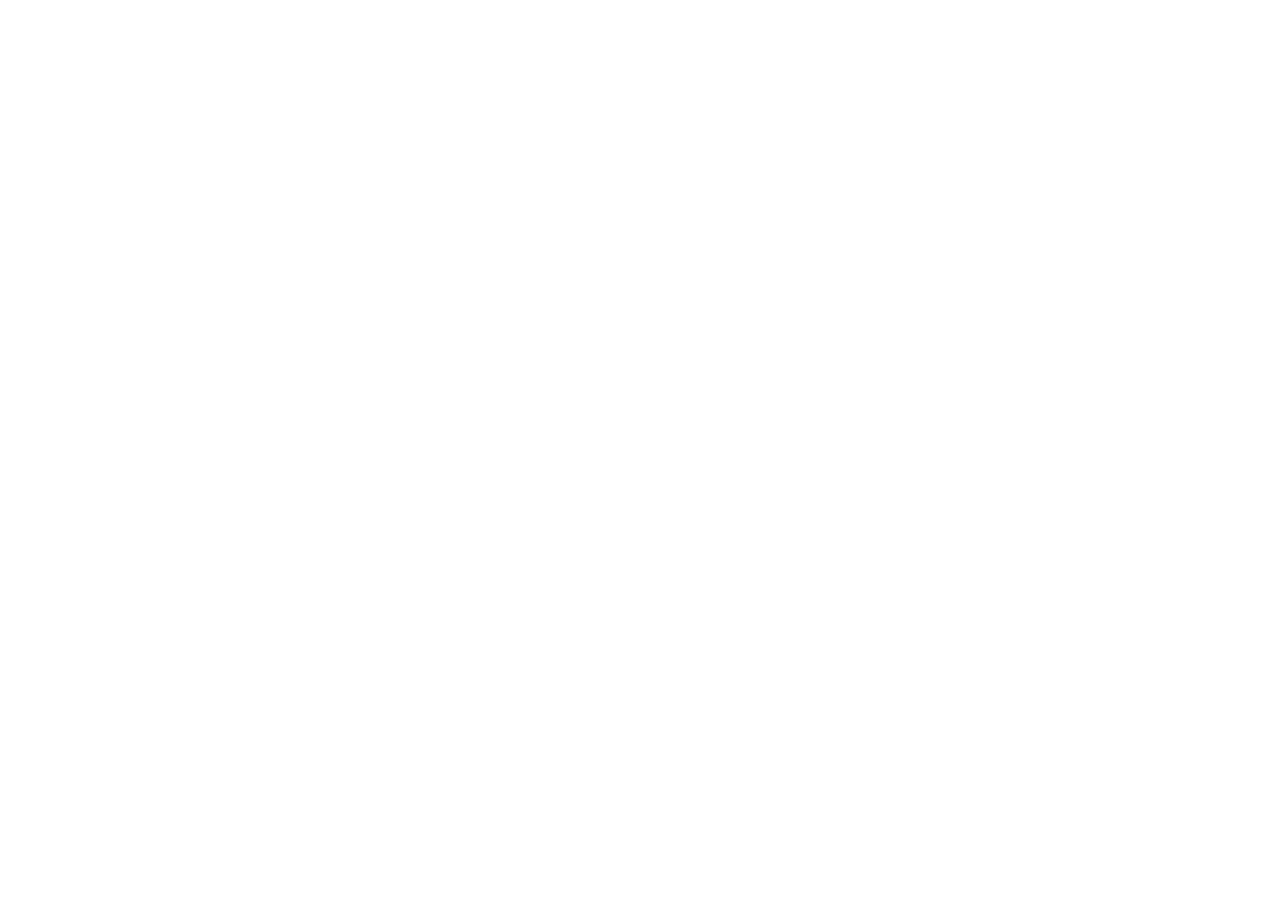
==== 1. Webseite/index.html @ bd16f03c "create basic content" ====
<!DOCTYPE html>
<html lang="de-de">

<head>
    <meta charset="UTF-8">
    <meta http-equiv="X-UA-Compatible" content="IE=edge">
    <meta name="viewport" content="width=device-width, initial-scale=1.0">
    <title>pandp</title>

    <link rel="stylesheet" href="/styles.css">
</head>



<body>
    <header></header>
    <section></section>
    <section></section>
    <section></section>
    <section></section>
    <footer></footer>



</body>

</html>
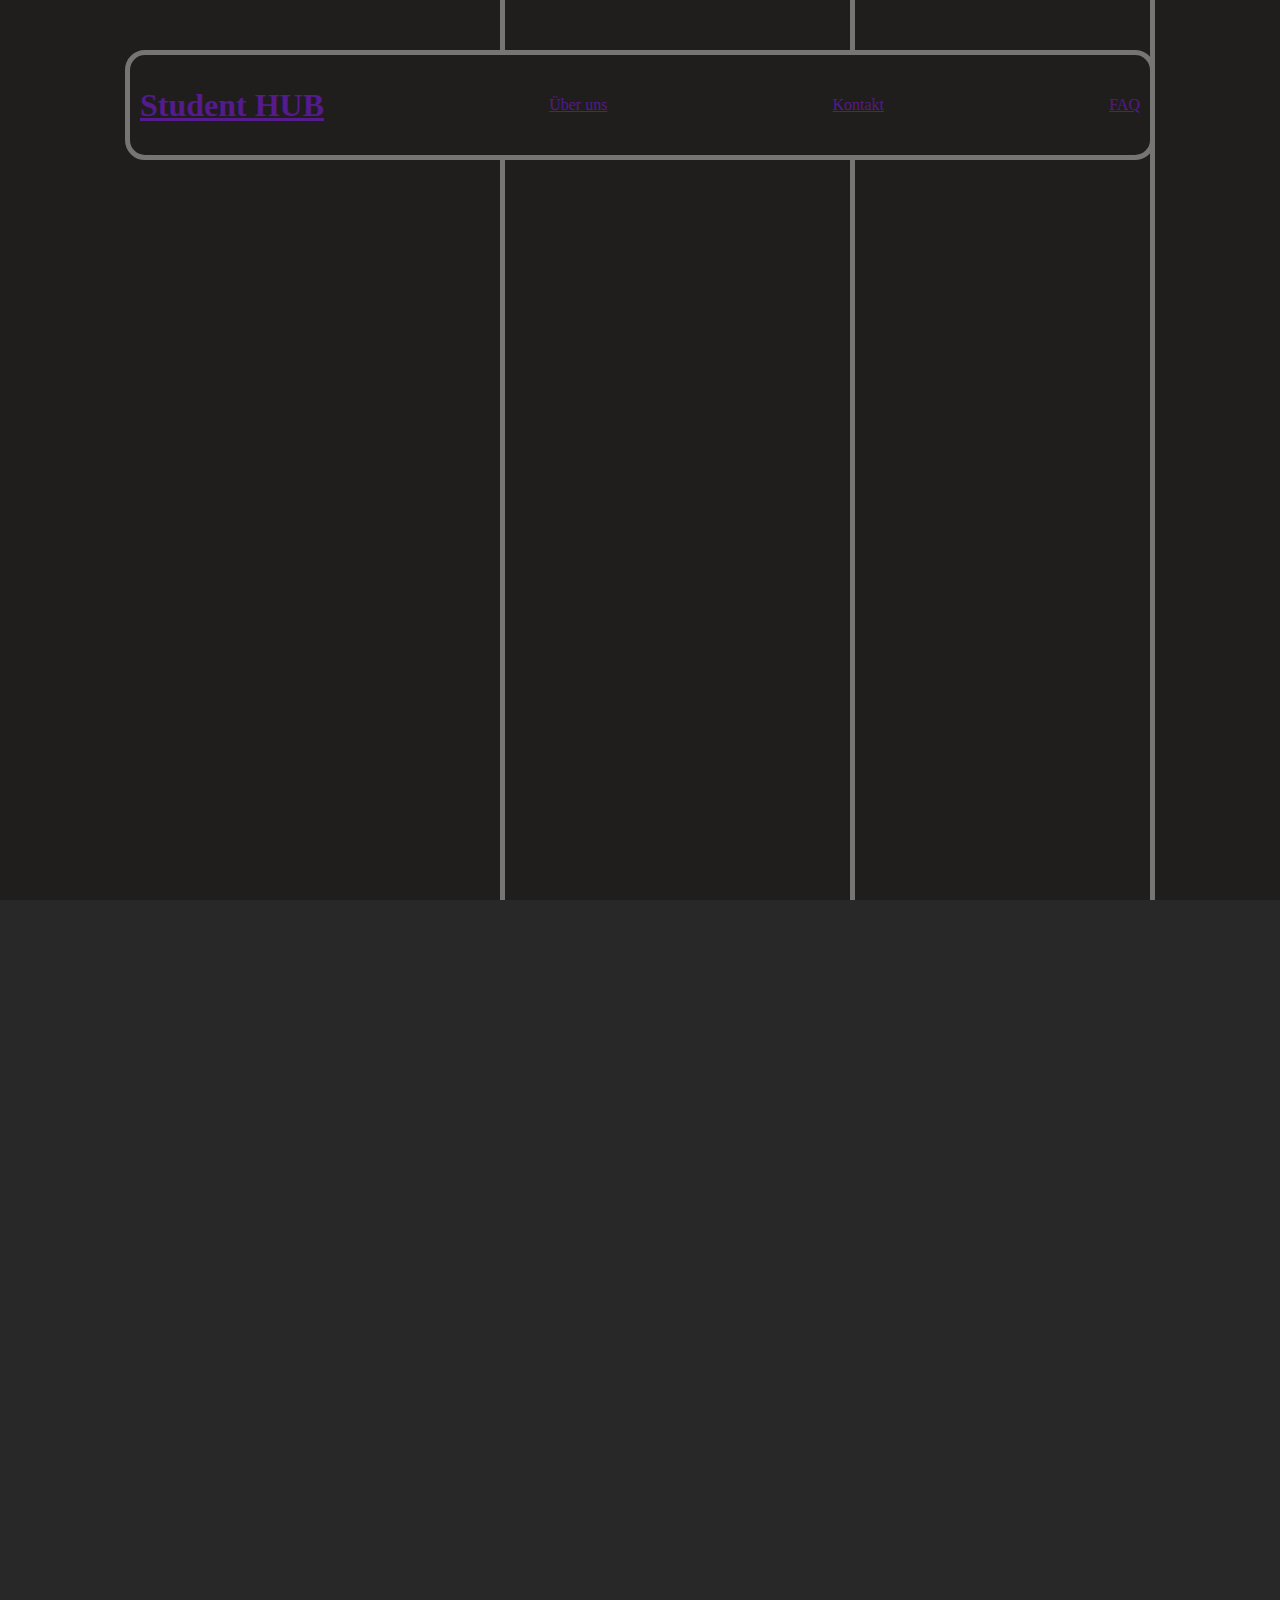
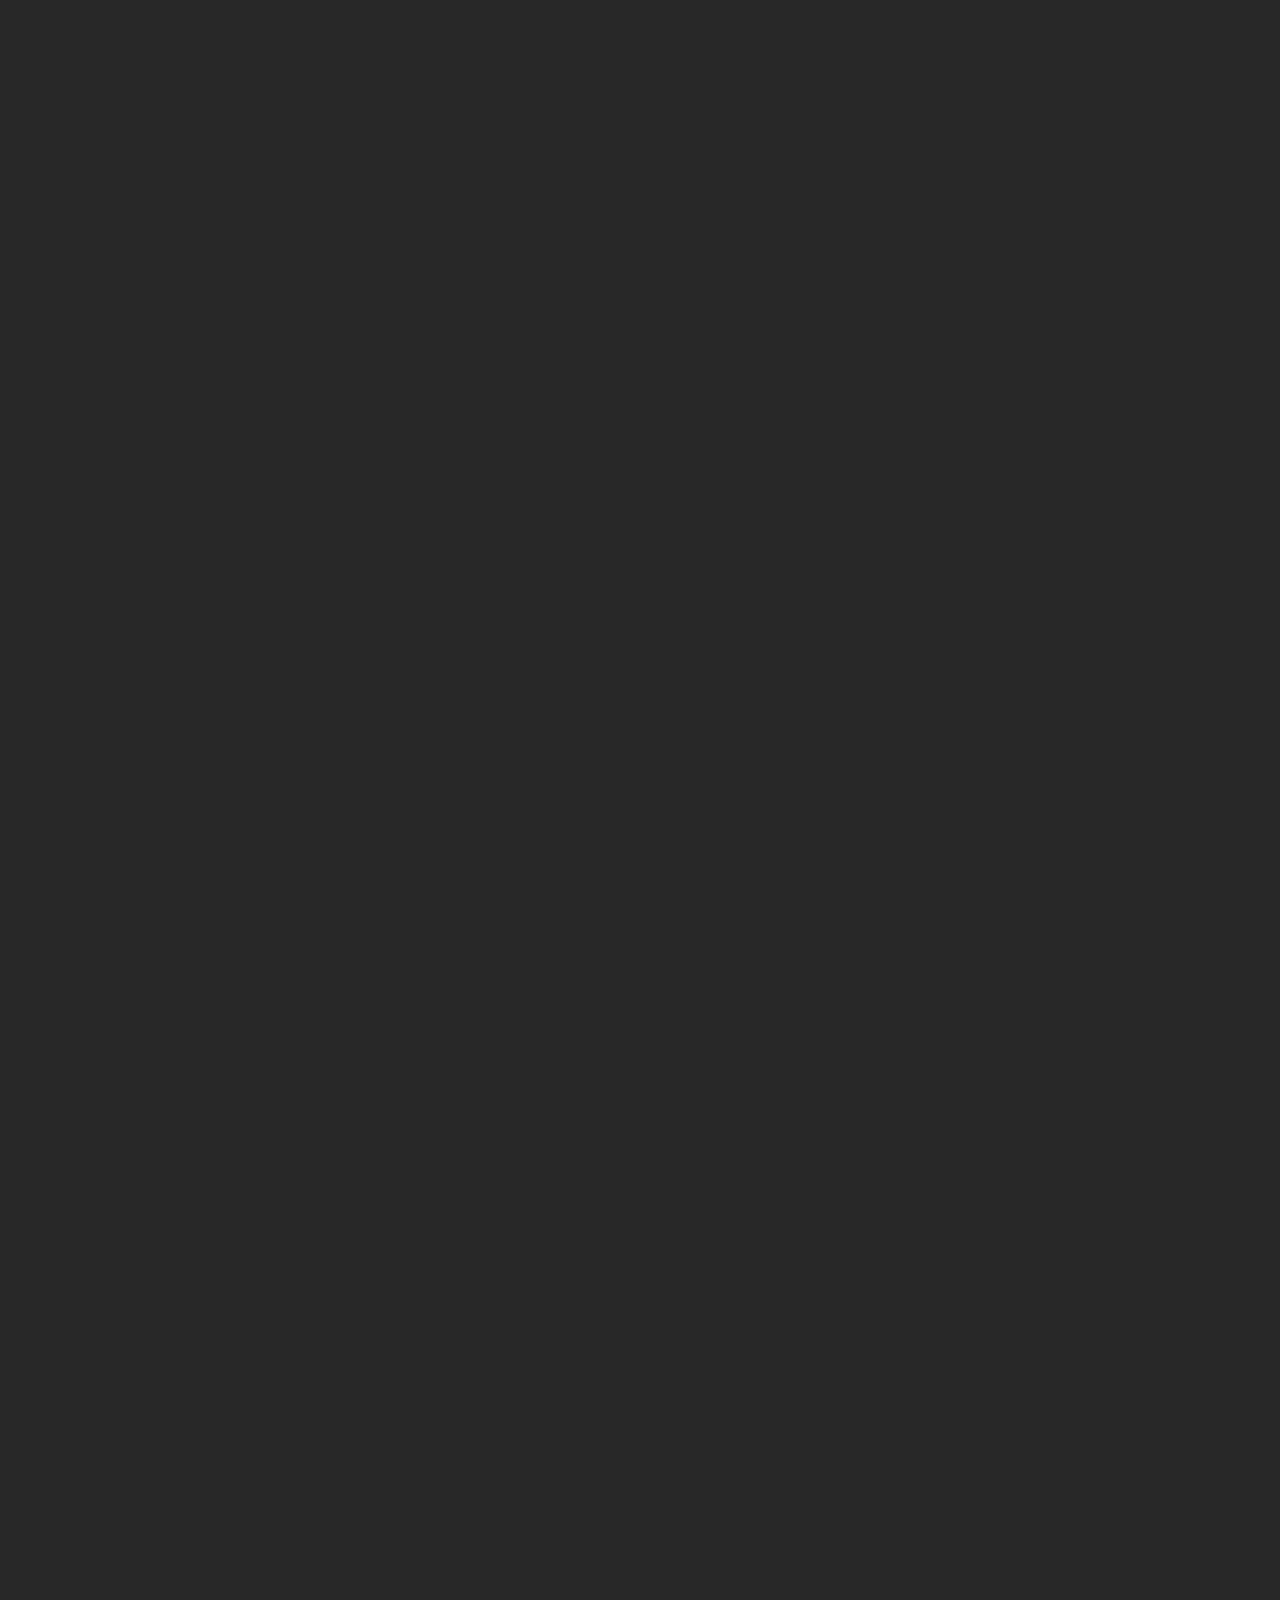
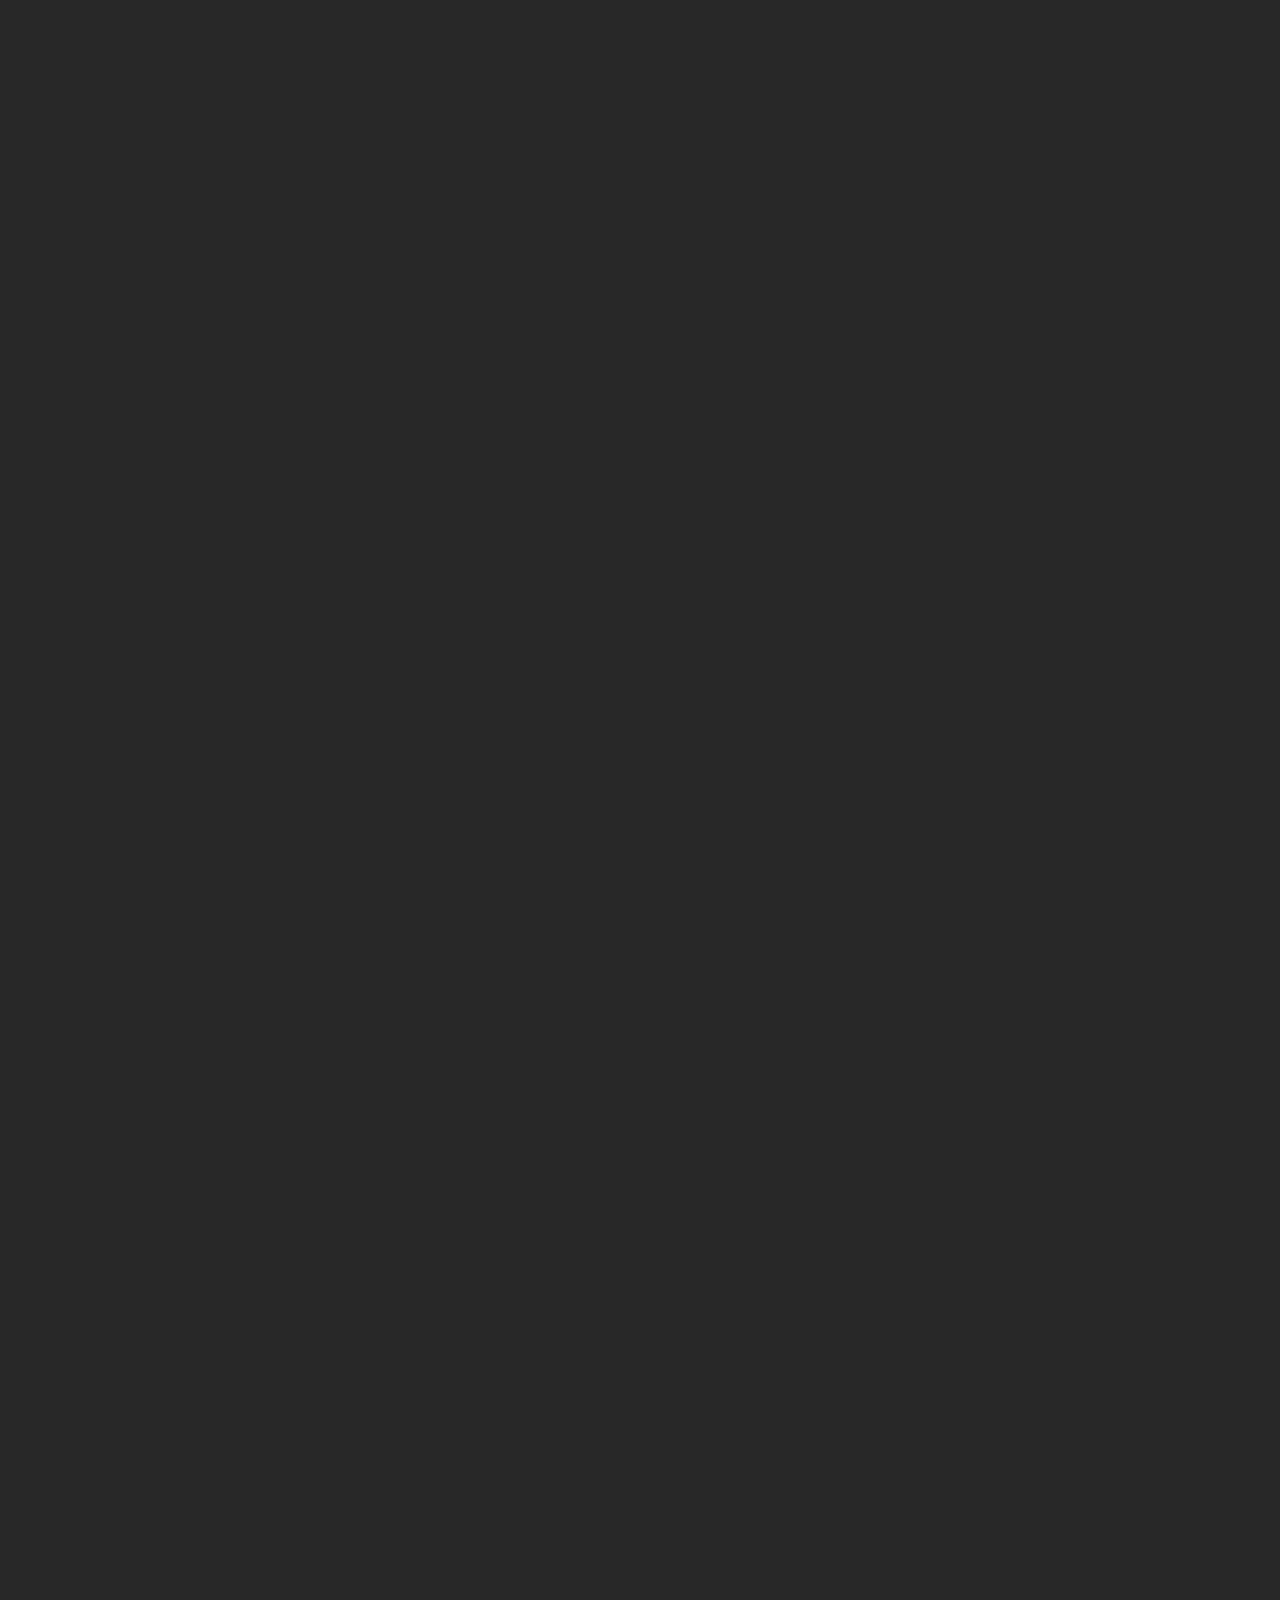
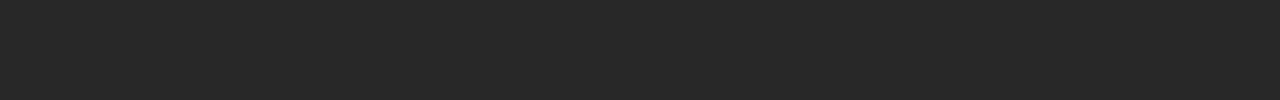
==== commit 6dad4724: "add menu and strokes" ====
--- a/1. Webseite/index.html
+++ b/1. Webseite/index.html
@@ -7,21 +7,37 @@
     <meta name="viewport" content="width=device-width, initial-scale=1.0">
     <title>pandp</title>
 
-    <link rel="stylesheet" href="/styles.css">
+    <link rel="stylesheet" href="styles.css">
 </head>
 
 
-
 <body>
-    <header></header>
+    <nav>
+        <a href="">
+            <h1>Student HUB</h1>
+        </a>
+        <a href="">Über uns</a>
+        <a href="">Kontakt</a>
+        <a href="">FAQ</a>
+    </nav>
+    <header>
+        <span class="vertikal_strich"></span>
+        <span class="vertikal_strich"></span>
+        <span class="vertikal_strich"></span>
+        <span class="vertikal_strich"></span>
+        <span class="vertikal_strich"></span>
+        <span class="vertikal_strich"></span>
+        <span class="vertikal_strich"></span>
+    </header>
     <section></section>
     <section></section>
     <section></section>
     <section></section>
     <footer></footer>
+    <script src="https://code.jquery.com/jquery-1.12.4.min.js"
+        integrity="sha256-ZosEbRLbNQzLpnKIkEdrPv7lOy9C27hHQ+Xp8a4MxAQ=" crossorigin="anonymous"></script>
+    <script src="jquery.js"></script>
+</body>
 
 
-
-</body>
-
 </html>--- a/1. Webseite/styles.css
+++ b/1. Webseite/styles.css
@@ -0,0 +1,93 @@
+* {
+    margin: 0;
+    padding: 0;
+}
+
+:root {
+    --background: #201D1D;
+    --p: white;
+    --border: #757575;
+}
+
+
+html {
+    /* scroll-behavior: smooth; */
+}
+
+body {
+    background-color: rgb(40, 40, 40);
+}
+
+header {
+    width: 100%;
+    height: 100vh;
+    background-color: var(--background);
+
+
+}
+
+
+nav {
+    width: 1000px;
+    height: 80px;
+    border-radius: 20px;
+    background-color: var(--background);
+    max-width: 80%;
+    display: flex;
+    justify-content: space-between;
+    padding: 10px;
+    align-items: center;
+    border: 5px solid var(--border);
+    margin: auto;
+    top: 50px;
+    left: 0;
+    right: 0;
+    transition: transform .25s .1s ease-in-out;
+    position: fixed;
+    z-index: 1;
+}
+
+.down nav {
+    transform: translate3d(0, -200px, 0);
+}
+
+section {
+    height: 1000px;
+
+}
+
+.vertikal_strich{
+    position: absolute;
+    height: 100vh;
+    width: 5px;
+    background-color: var(--border);
+    max-width: 90%;
+}
+
+.vertikal_strich:nth-child(1){
+    left: 500px;
+   
+}
+
+.vertikal_strich:nth-child(2){
+    left: 850px;
+}
+
+.vertikal_strich:nth-child(3){
+    left: 1150px;
+}
+
+.vertikal_strich:nth-child(4){
+    left: 1350px;
+}
+.vertikal_strich:nth-child(5){
+    left: 1550px;
+}
+
+.vertikal_strich:nth-child(6){
+    left: 1750px;
+}
+
+.vertikal_strich:nth-child(7){
+    left: 1950px;
+}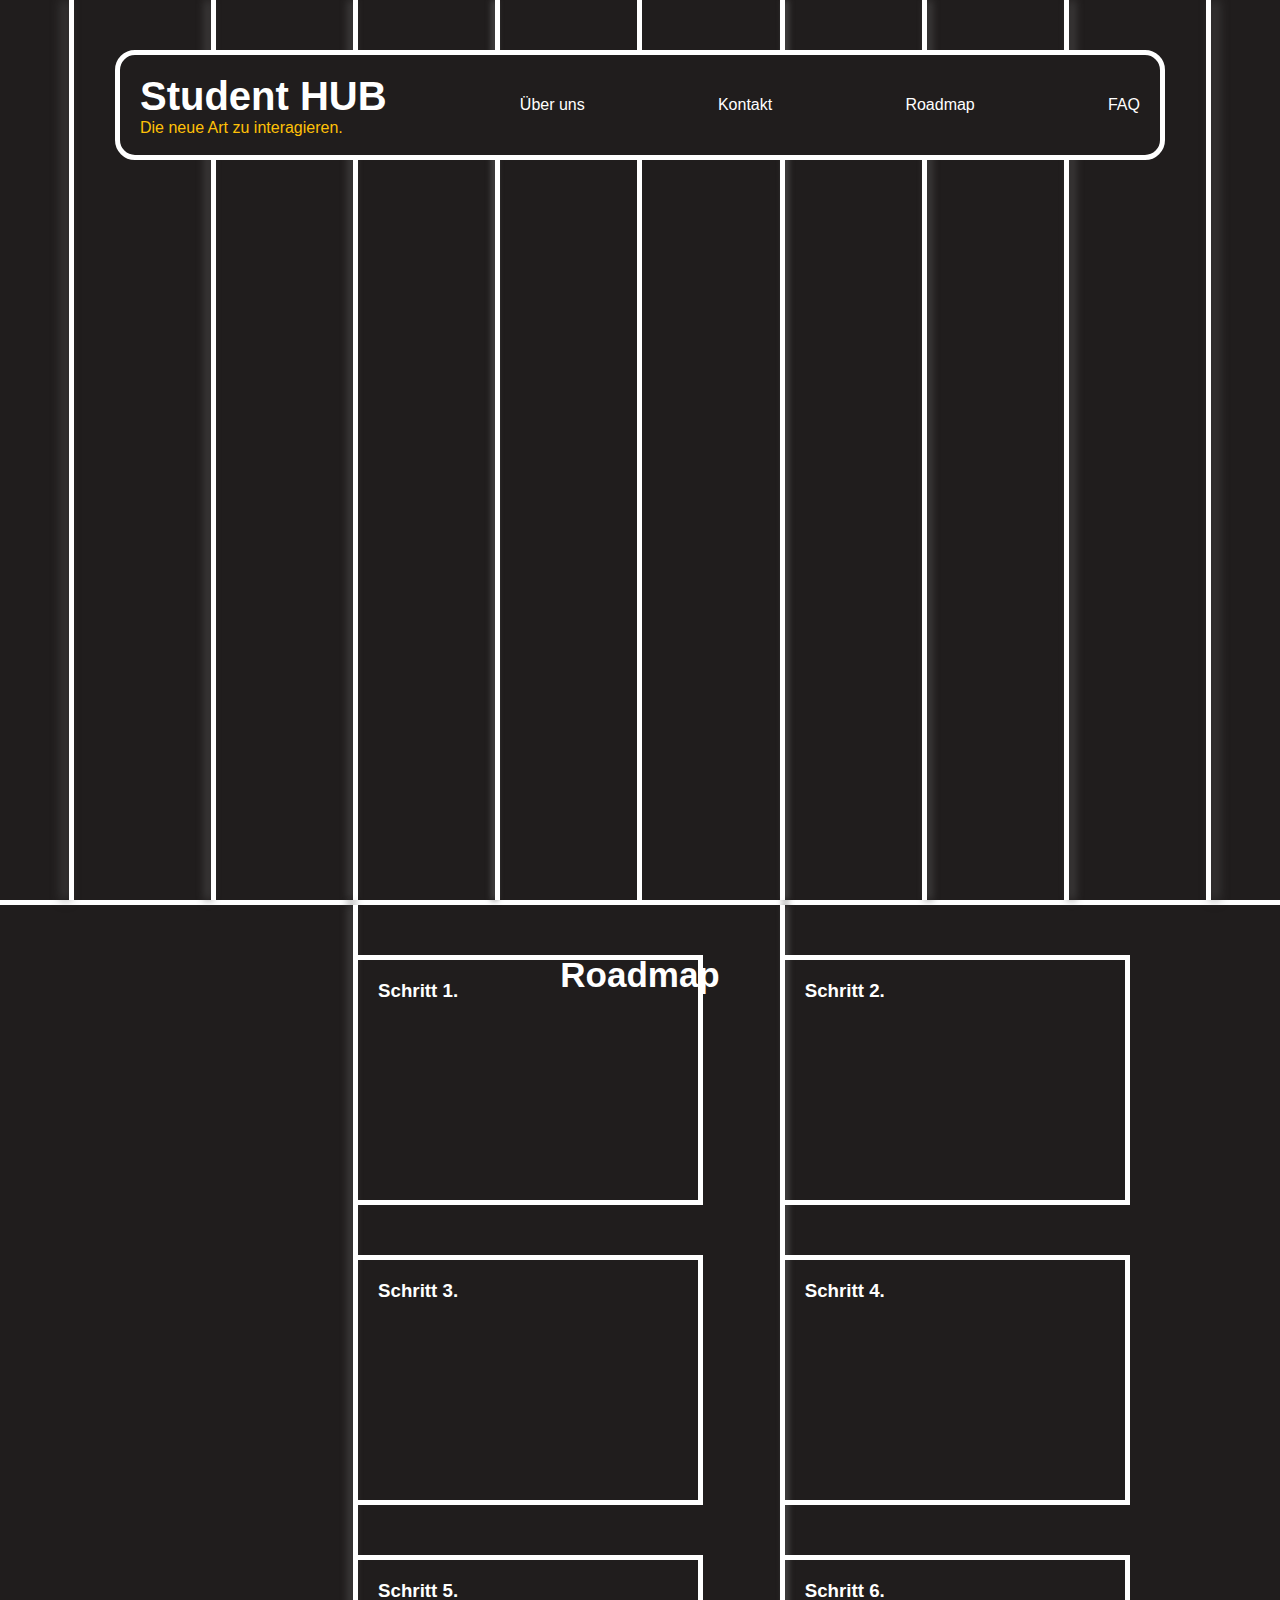
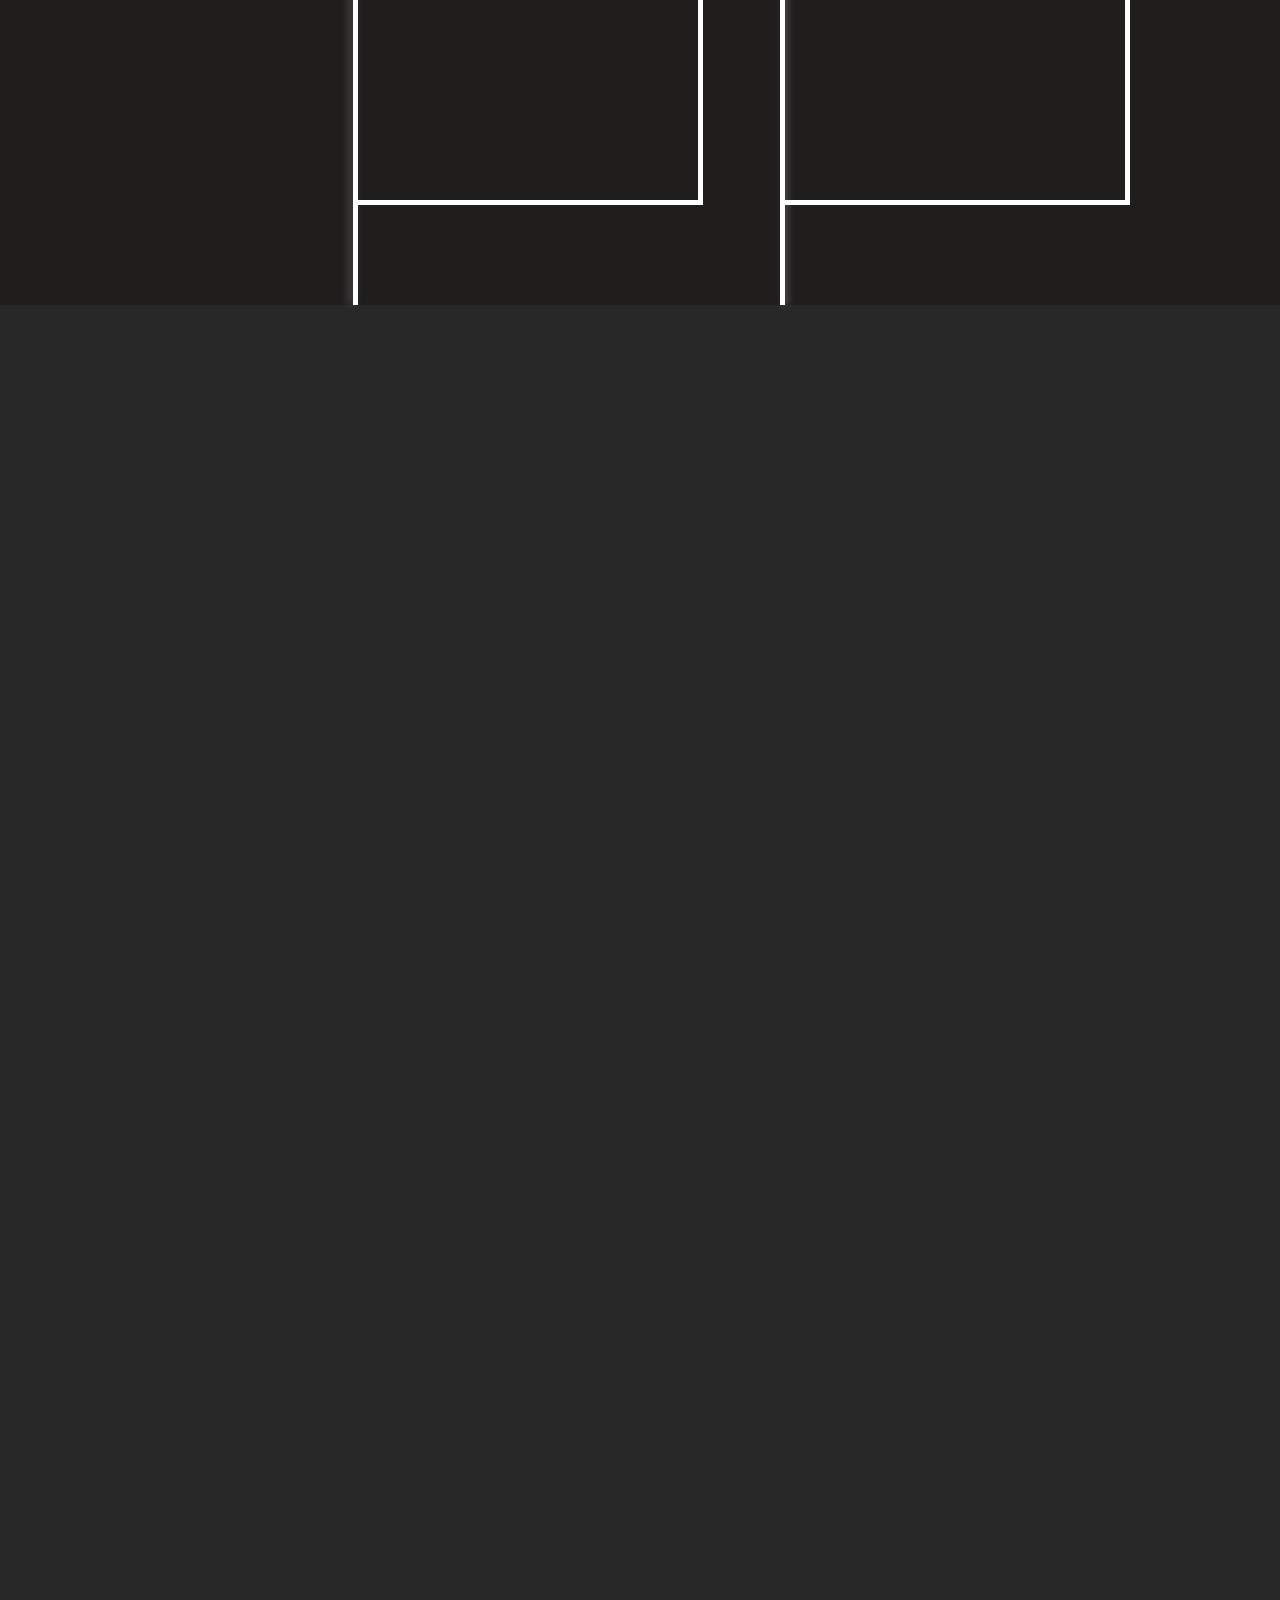
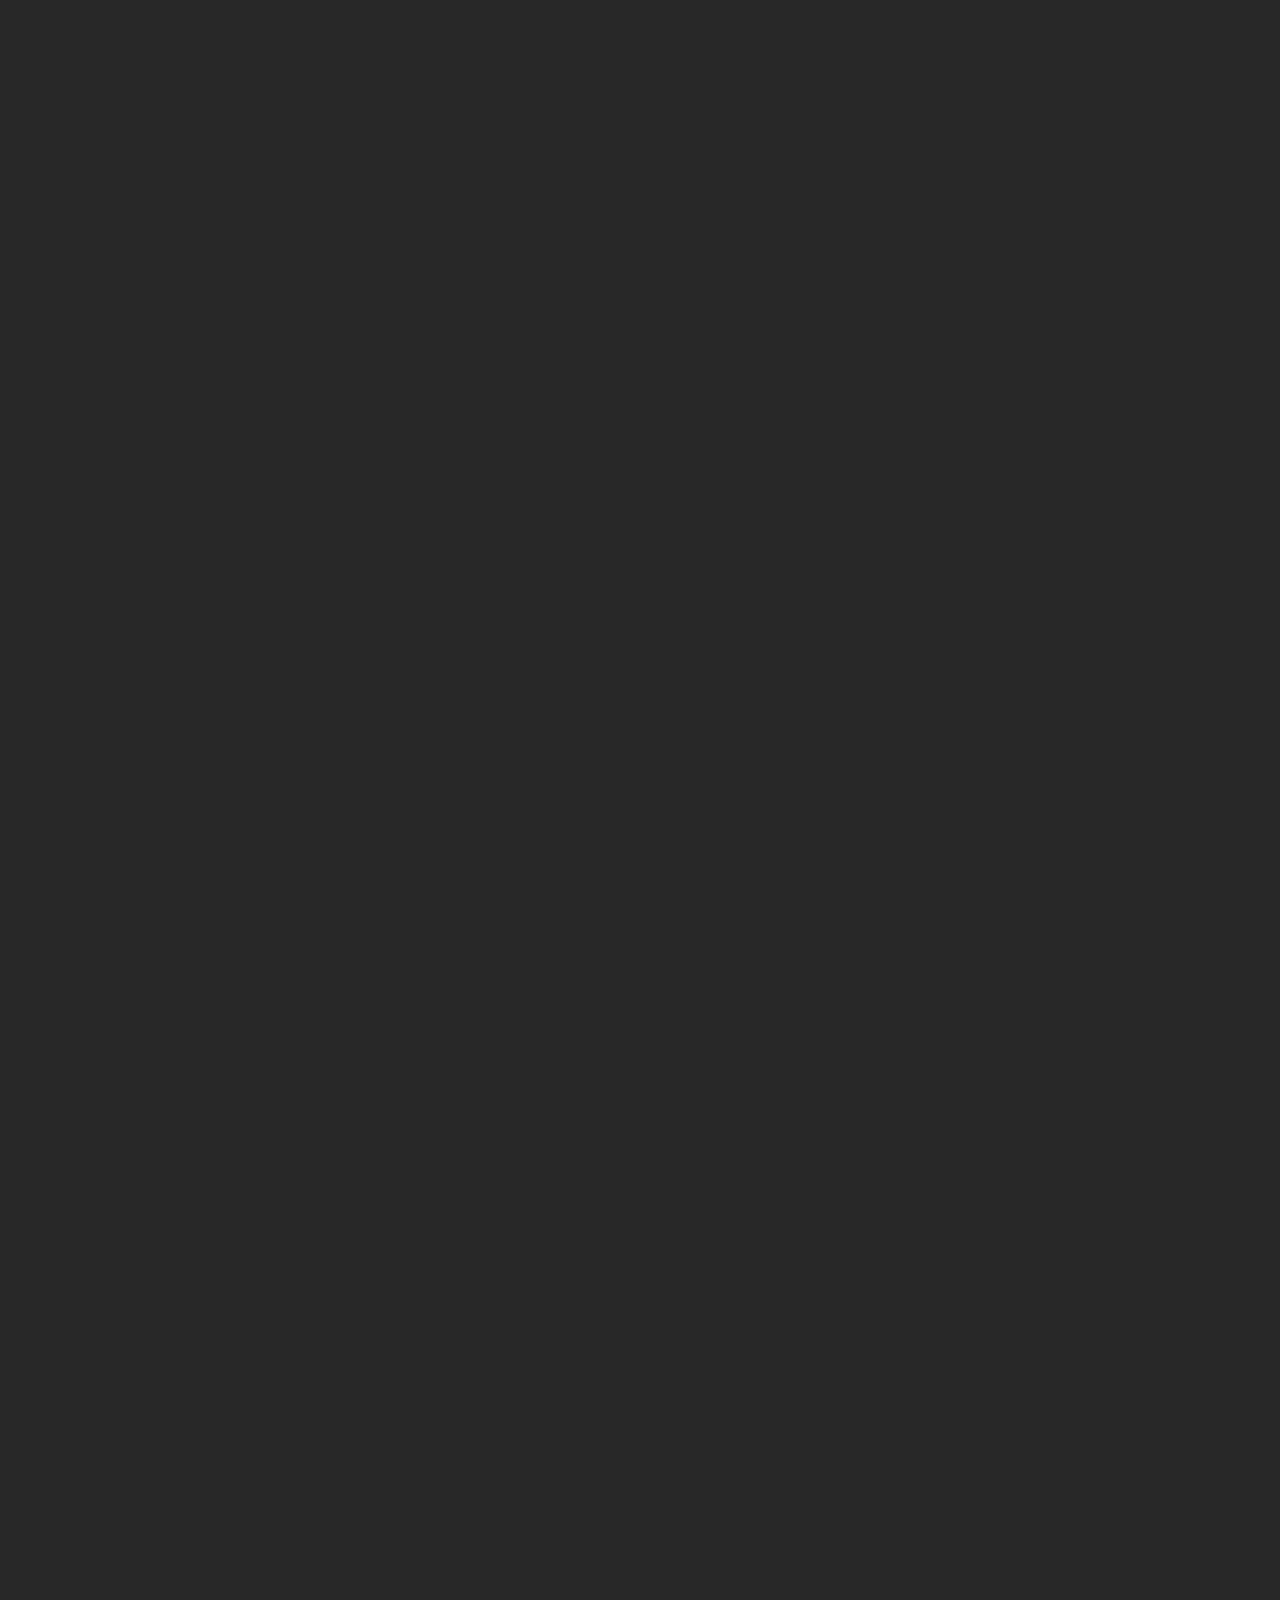
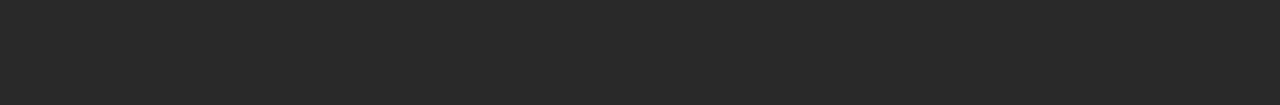
==== commit 6828e2b4: "Create Header and Roadmap" ====
--- a/1. Webseite/index.html
+++ b/1. Webseite/index.html
@@ -15,21 +15,57 @@
     <nav>
         <a href="">
             <h1>Student HUB</h1>
+            <p style="color: #FFC107;">Die neue Art zu interagieren.</p>
         </a>
         <a href="">Über uns</a>
         <a href="">Kontakt</a>
+        <a href="">Roadmap</a>
         <a href="">FAQ</a>
     </nav>
     <header>
-        <span class="vertikal_strich"></span>
-        <span class="vertikal_strich"></span>
-        <span class="vertikal_strich"></span>
-        <span class="vertikal_strich"></span>
-        <span class="vertikal_strich"></span>
-        <span class="vertikal_strich"></span>
-        <span class="vertikal_strich"></span>
+        <div class="vertikal_strich"></div>
+        <div class="vertikal_strich"></div>
+        <div class="vertikal_strich"></div>
+        <div class="vertikal_strich"></div>
+        <div class="vertikal_strich"></div>
+        <div class="vertikal_strich"></div>
+        <div class="vertikal_strich"></div>
+        <div class="vertikal_strich"></div>
+        <div class="vertikal_strich"></div>
     </header>
-    <section></section>
+    <section id="roadmap">
+        <div class="vertikal_strich"></div>
+        <div class="vertikal_strich"></div>
+        <div class="vertikal_strich">
+            <div class="roadmap_content">
+                <h3>Schritt 1.</h3>
+            </div>
+            <div class="roadmap_content">
+                <h3>Schritt 3.</h3>
+            </div>
+            <div class="roadmap_content">
+                <h3>Schritt 5.</h3>
+            </div>
+        </div>
+        <div class="vertikal_strich"></div>
+        <div class="vertikal_strich"></div>
+        <div class="vertikal_strich">
+            <div class="roadmap_content">
+                <h3>Schritt 2.</h3>
+            </div>
+            <div class="roadmap_content">
+                <h3>Schritt 4.</h3>
+            </div>
+            <div class="roadmap_content">
+                <h3>Schritt 6.</h3>
+            </div>
+        </div>
+        <div class="vertikal_strich"></div>
+        <div class="vertikal_strich"></div>
+        <div class="vertikal_strich"></div>
+            <h2>Roadmap</h2>
+
+    </section>
     <section></section>
     <section></section>
     <section></section>
--- a/1. Webseite/styles.css
+++ b/1. Webseite/styles.css
@@ -1,6 +1,7 @@
 * {
     margin: 0;
     padding: 0;
+    font-family: Arial, Helvetica, sans-serif;
 }
 
 :root {
@@ -9,6 +10,11 @@
     --border: #757575;
 }
 
+h1{
+    font-size: 40px;
+    
+}
+
 
 html {
     /* scroll-behavior: smooth; */
@@ -22,8 +28,18 @@
     width: 100%;
     height: 100vh;
     background-color: var(--background);
-
-
+    display: flex;
+    justify-content: space-around;
+
+
+}
+
+section {
+    height: 1000px; 
+}
+
+.down nav {
+    transform: translate3d(0, -200px, 0);
 }
 
 
@@ -35,9 +51,10 @@
     max-width: 80%;
     display: flex;
     justify-content: space-between;
-    padding: 10px;
+    padding: 10px 20px 10px 20px;
     align-items: center;
-    border: 5px solid var(--border);
+    /* border: 5px solid var(--border); */
+    border: 5px solid white;
     margin: auto;
     top: 50px;
     left: 0;
@@ -45,49 +62,147 @@
     transition: transform .25s .1s ease-in-out;
     position: fixed;
     z-index: 1;
-}
-
-.down nav {
-    transform: translate3d(0, -200px, 0);
-}
-
-section {
-    height: 1000px;
-
-}
-
-.vertikal_strich{
-    position: absolute;
-    height: 100vh;
+    
+}
+
+nav a{
+    animation: einblenden ease-in-out 1.8s;
+
+    text-decoration: none;
+    color: white;
+    transition: 0.4s all;
+}
+
+nav a:hover{
+    text-decoration: none;
+    color: #FFC107;
+}
+
+
+
+.vertikal_strich {
+    height: 100%;
     width: 5px;
-    background-color: var(--border);
+    /* background-color: var(--border); */
+    background-color: white;
     max-width: 90%;
 }
 
-.vertikal_strich:nth-child(1){
-    left: 500px;
-   
-}
-
-.vertikal_strich:nth-child(2){
-    left: 850px;
-}
-
-.vertikal_strich:nth-child(3){
-    left: 1150px;
-}
-
-.vertikal_strich:nth-child(4){
-    left: 1350px;
-}
-.vertikal_strich:nth-child(5){
-    left: 1550px;
-}
-
-.vertikal_strich:nth-child(6){
-    left: 1750px;
-}
-
-.vertikal_strich:nth-child(7){
-    left: 1950px;
-}+/* .vertikal_strich:nth-child(even) {
+    border-radius: 0px 0px 30px 30px;
+} */
+
+
+.vertikal_strich:nth-child(1) {
+    /* left: 500px; */
+    animation: reinfliegen ease-in-out 0.4s;
+    box-shadow: -6px 0px 12px rgb(82, 81, 81);
+}
+
+.vertikal_strich:nth-child(2) {
+    /* left: 850px; */
+    animation: reinfliegen ease-in-out 0.6s;
+    box-shadow: -5px 0px 10px rgb(82, 81, 81);
+}
+
+.vertikal_strich:nth-child(3) {
+    /* left: 1150px; */
+    animation: reinfliegen ease-in-out 0.8s;
+    box-shadow: -4px 0px 8px rgb(82, 81, 81);
+}
+
+.vertikal_strich:nth-child(4) {
+    /* left: 1350px; */
+    animation: reinfliegen ease-in-out 1s;
+    box-shadow: -3px 0px 6px rgb(82, 81, 81);
+}
+
+.vertikal_strich:nth-child(5) {
+    /* left: 1550px; */
+    animation: reinfliegen ease-in-out 1.2s;
+}
+
+.vertikal_strich:nth-child(6) {
+    /* left: 1750px; */
+    animation: reinfliegen ease-in-out 1.4s;
+    box-shadow: 3px 0px 6px rgb(82, 81, 81);
+}
+
+.vertikal_strich:nth-child(7) {
+    /* left: 1950px; */
+    animation: reinfliegen ease-in-out 1.6s;
+    box-shadow: 4px 0px 8px rgb(82, 81, 81);
+}
+
+.vertikal_strich:nth-child(8) {
+    /* left: 2150px; */
+    animation: reinfliegen ease-in-out 1.8s;
+    box-shadow: 5px 0px 10px rgb(82, 81, 81);
+}
+
+.vertikal_strich:nth-child(9) {
+    /* left: 2350px; */
+    animation: reinfliegen ease-in-out 2s;
+    box-shadow: 6px 0px 12px rgb(82, 81, 81);
+
+}
+
+@keyframes einblenden {
+    from { opacity:0; }
+    to { opacity:1; }
+
+}
+
+@keyframes reinfliegen {
+    0% {
+        transform: translate(-45em);
+    }
+
+    100% {
+        transform: translate(0);
+    }
+}
+
+#roadmap{
+    border-top: white solid 5px;
+    background-color: var(--background);
+    display: flex;
+    justify-content: space-around;
+}
+
+#roadmap .vertikal_strich {
+    opacity: 0;
+}
+
+#roadmap .vertikal_strich:nth-child(3) {
+    opacity: 1;
+}
+#roadmap .vertikal_strich:nth-child(6) {
+    opacity: 1;
+}
+
+
+#roadmap h2{
+    position:absolute;
+   width: 20vw;
+    padding: 50px;
+    font-size: 35px;
+    color: white;
+    justify-content: center;
+    align-items: center;
+    display:grid;
+  
+  
+    
+}
+
+
+.roadmap_content{
+    color: white;
+    padding: 20px;
+    width: 300px;
+    height: 200px;
+    margin-top: 50px;
+    border:  white solid 5px;
+}
+
